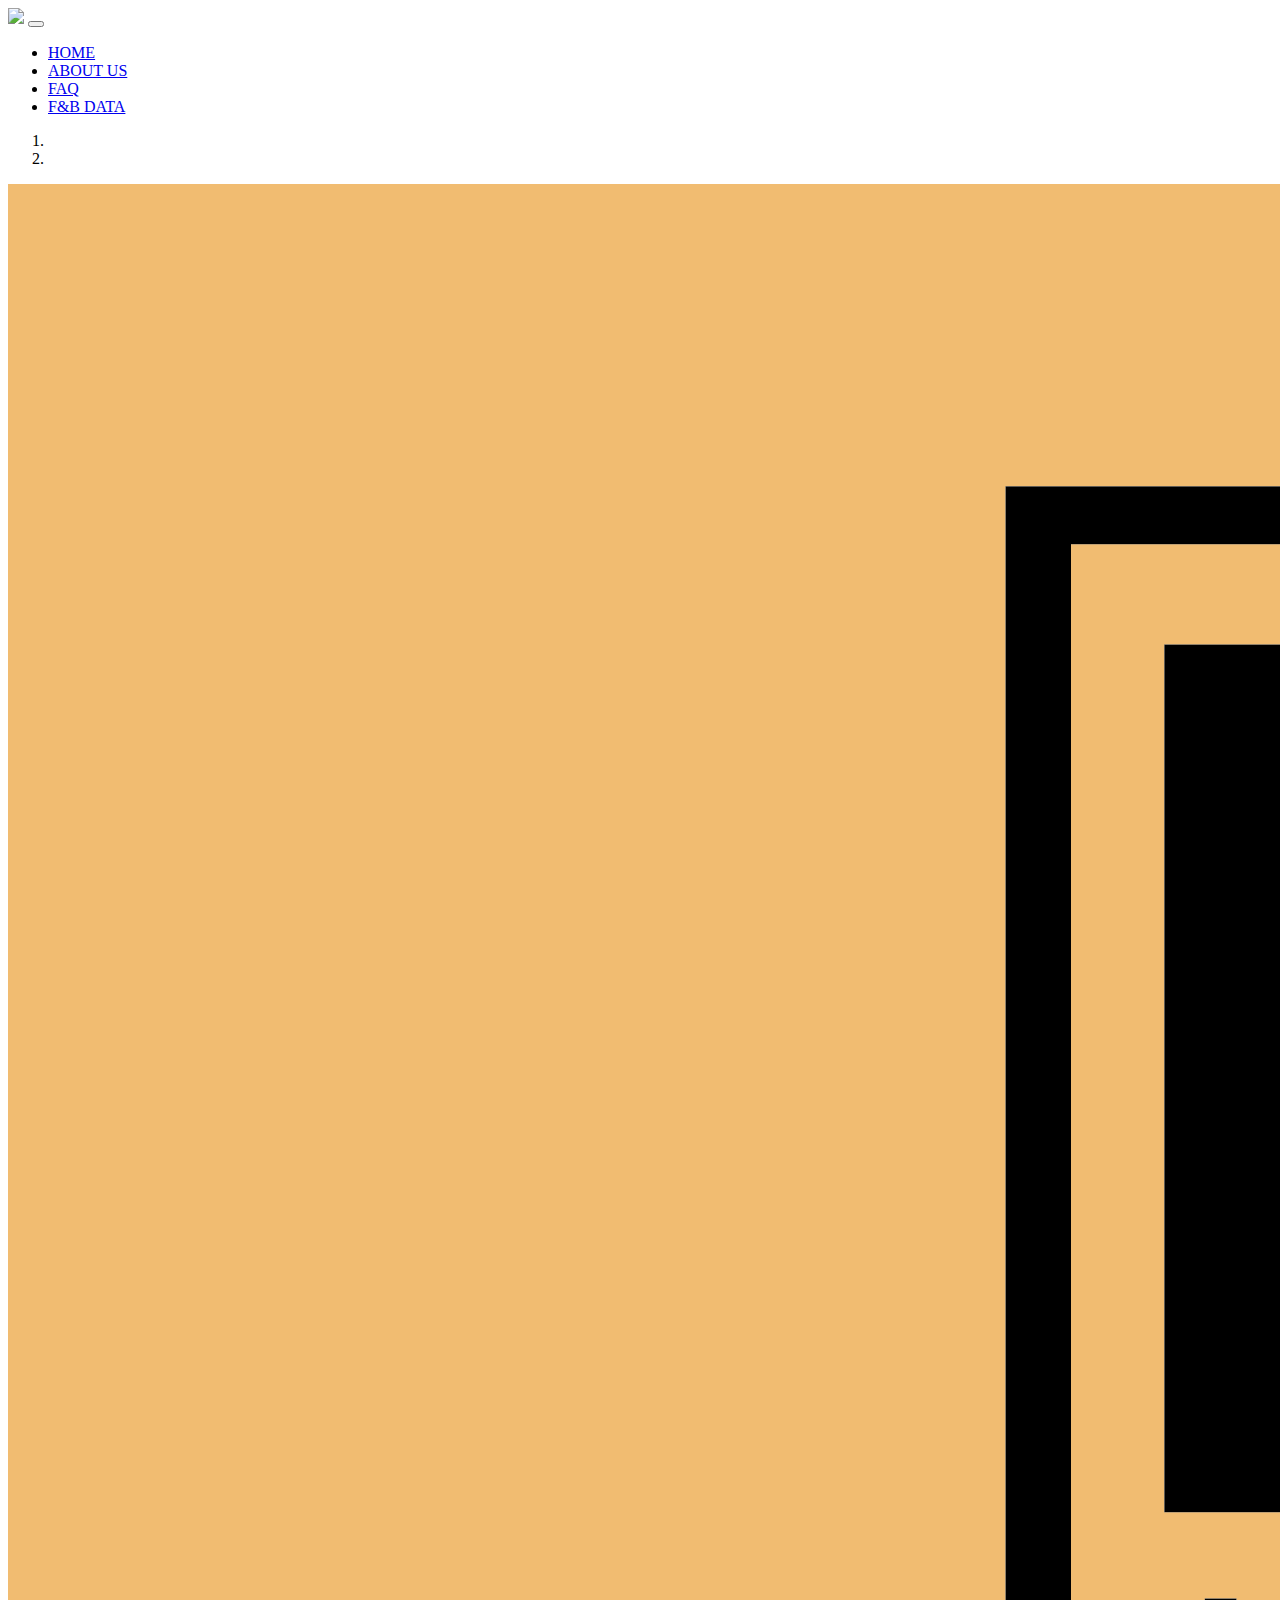
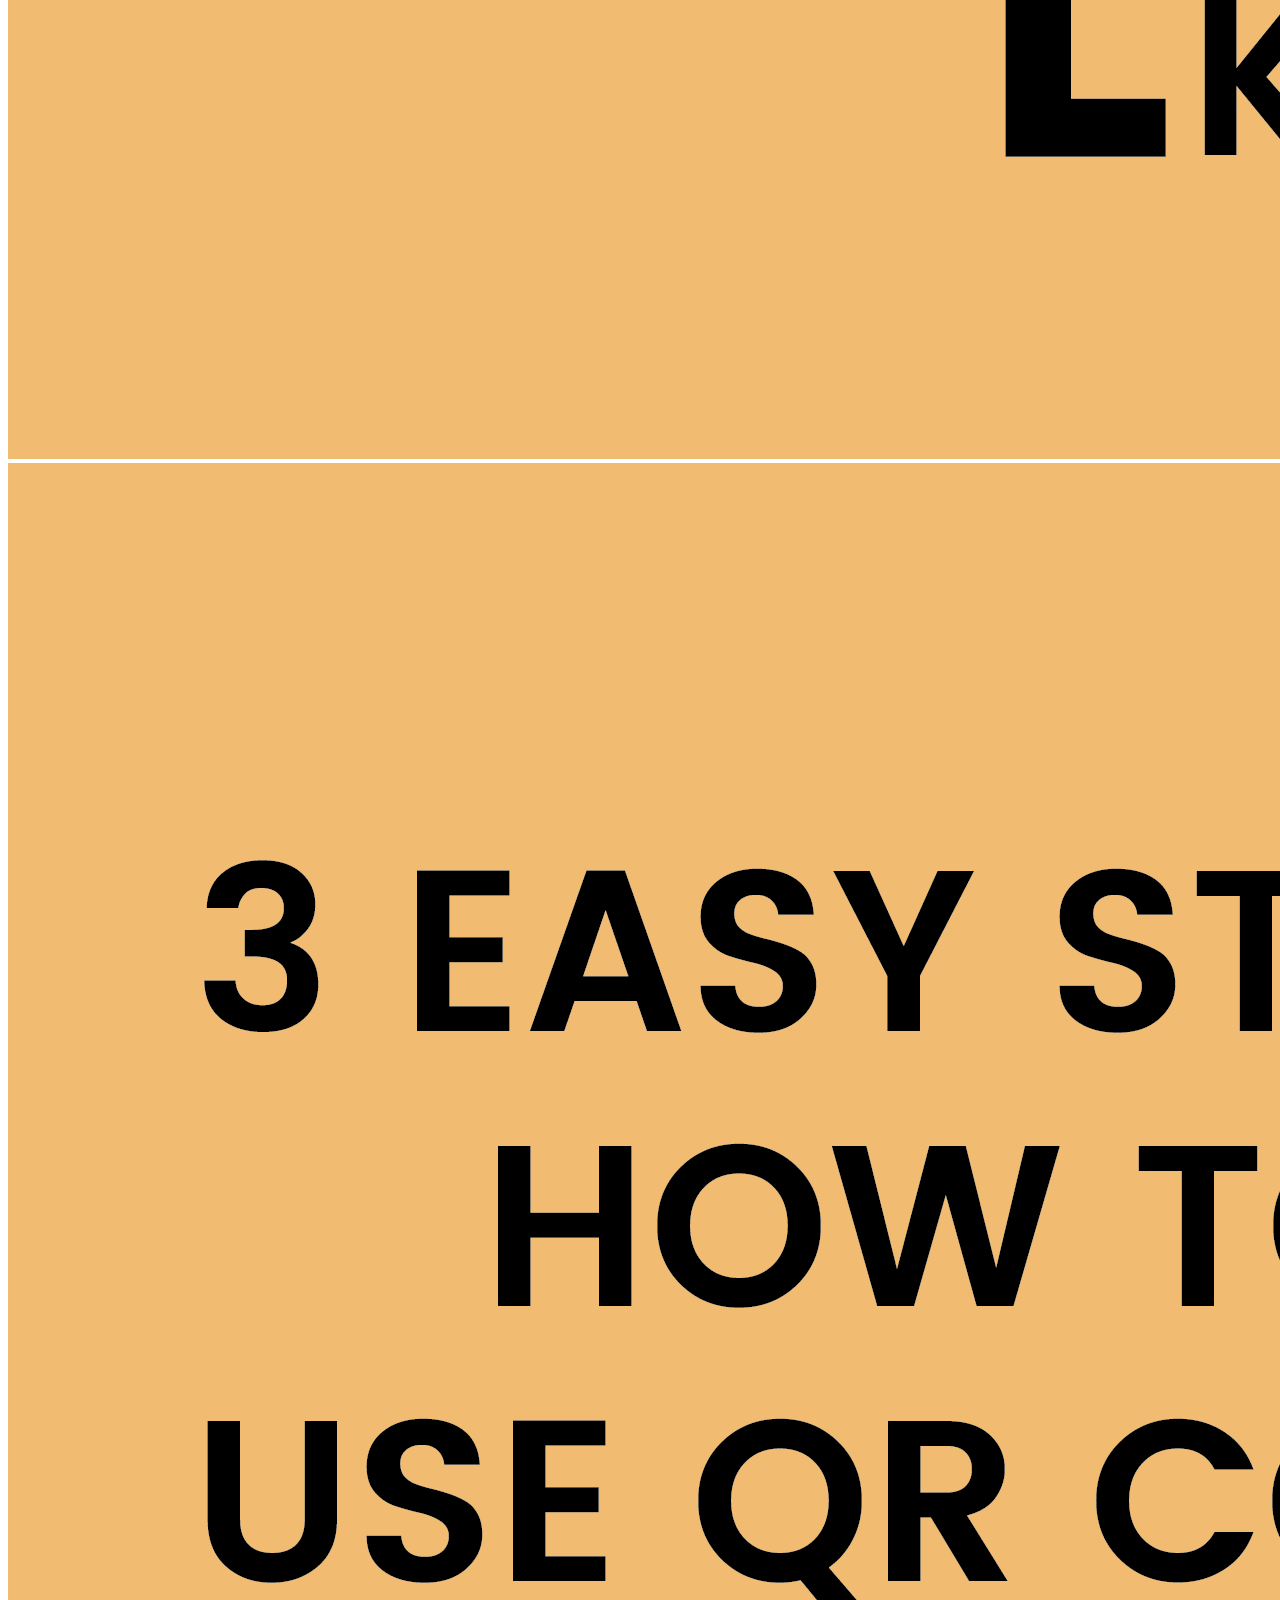
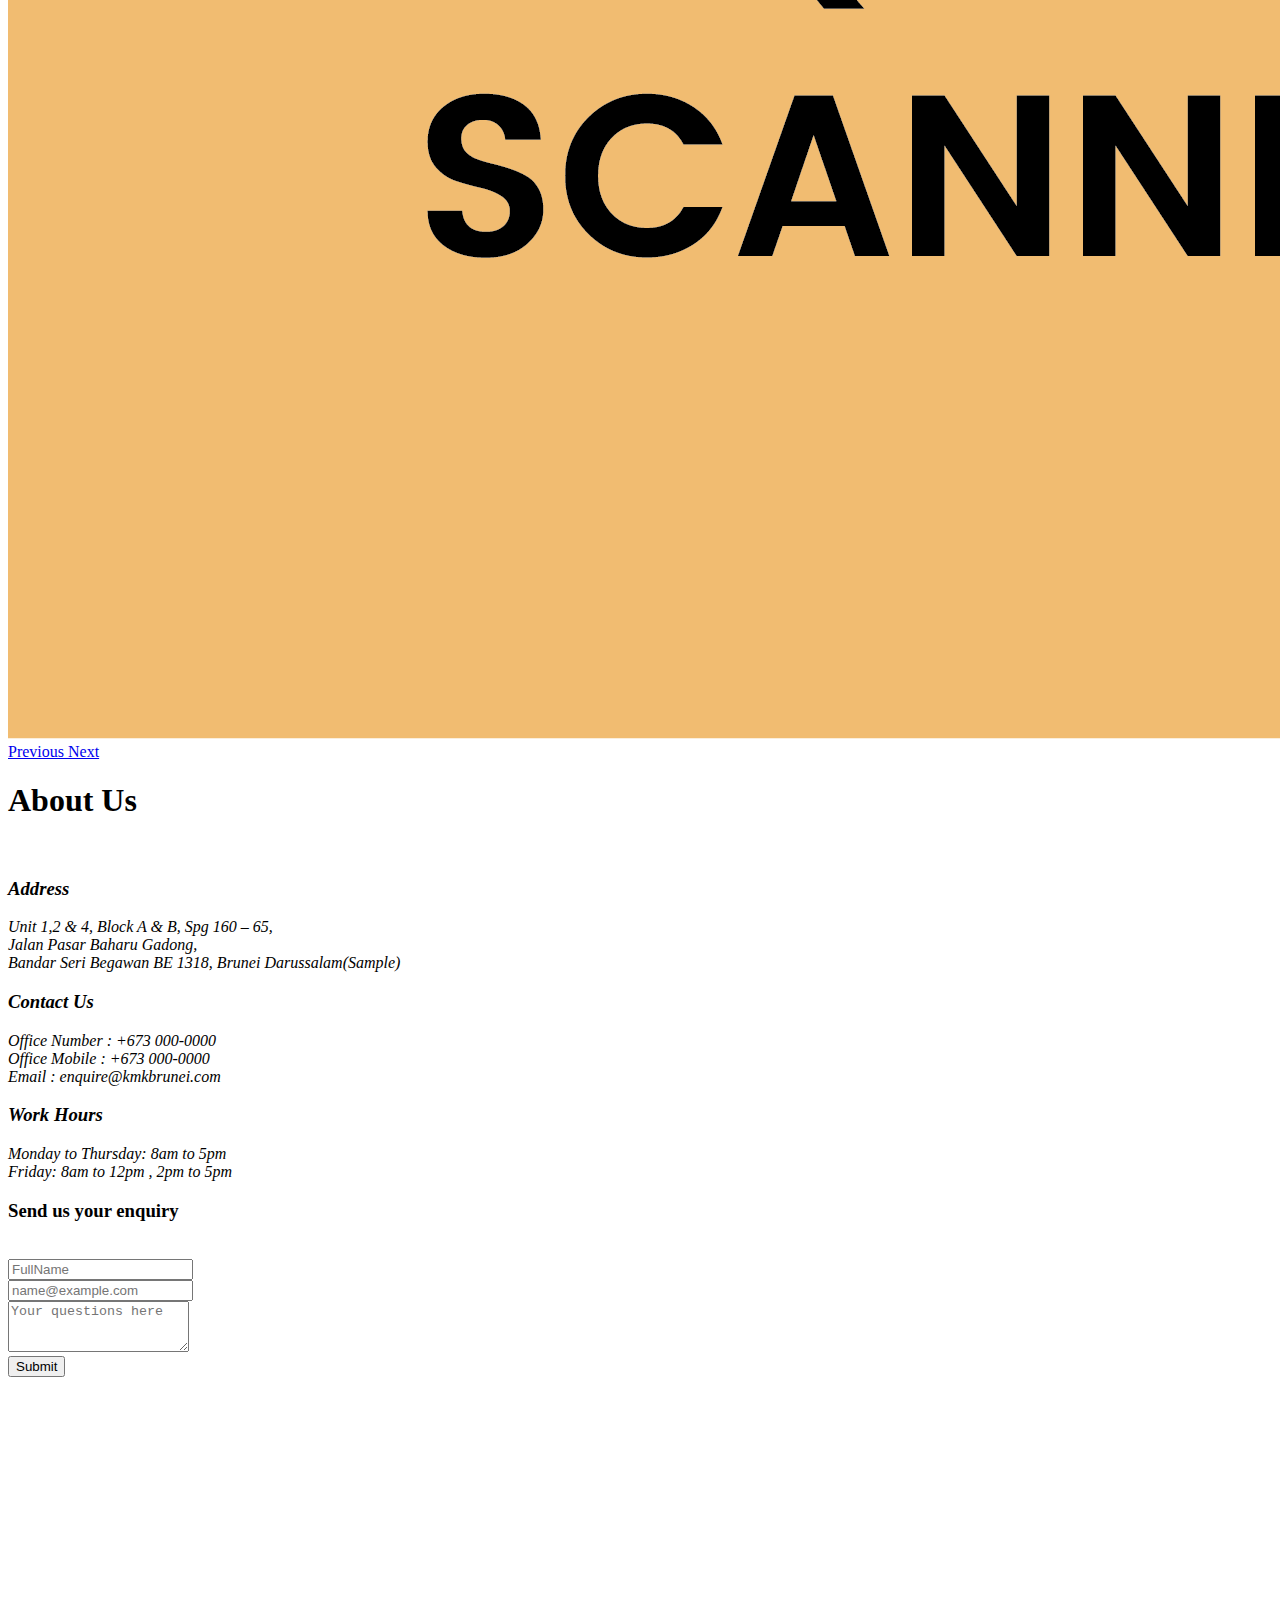
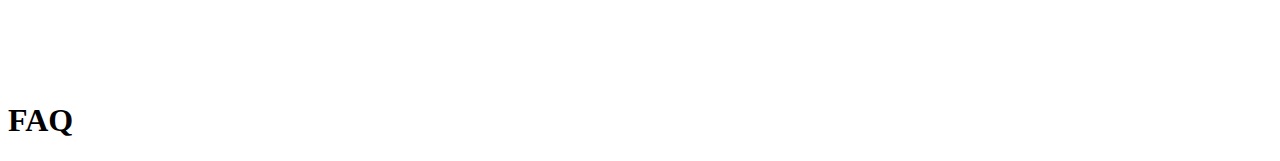
==== index.html @ b57a8170 "Update index.html" ====
<!doctype html>
<html lang="en">
  <head>
    <!-- Required meta tags -->
    <meta charset="utf-8">
    <meta name="viewport" content="width=device-width, initial-scale=1, shrink-to-fit=no">

    <!-- Bootstrap CSS -->
    <link rel="stylesheet" href="https://stackpath.bootstrapcdn.com/bootstrap/4.1.3/css/bootstrap.min.css" integrity="sha384-MCw98/SFnGE8fJT3GXwEOngsV7Zt27NXFoaoApmYm81iuXoPkFOJwJ8ERdknLPMO" crossorigin="anonymous">
    <!--Custom CSS-->
    <link rel="stylesheet" type="text/css" href="style.css">
    <link rel="stylesheet" href="https://use.fontawesome.com/releases/v5.1.0/css/all.css" integrity="sha384-lKuwvrZot6UHsBSfcMvOkWwlCMgc0TaWr+30HWe3a4ltaBwTZhyTEggF5tJv8tbt" crossorigin="anonymous">

    <title>Kenali Makanan Kitani</title>
  </head>
  <body>
    <!--Navigation Section-->
    <nav class="navbar navbar-expand-lg navbar-light mainNav fixed-top">
    <div class="container">
          <a class="navbar-brand font-weight-bold" href="#home"><span><img src="img/kmk_logo.png" id="logo"></span></a>
          <button class="navbar-toggler" type="button" data-toggle="collapse" data-target="#navbarNav" aria-controls="navbarNav" aria-expanded="false" aria-label="Toggle navigation">
            <span class="navbar-toggler-icon"></span>
          </button>
          <div class="collapse navbar-collapse" id="navbarNav">
            <ul class="navbar-nav mx-auto font-weight-bold">
              <li class="nav-item">
                <a class="nav-link js-scroll-trigger ml-2 mr-2" href="#home">HOME</a>
              </li>
              <li class="nav-item js-scroll-trigger ml-2 mr-2">
                <a class="nav-link" href="#about">ABOUT US</a>
              </li>
              <li class="nav-item js-scroll-trigger ml-2 mr-2">
                <a class="nav-link" href="#faq">FAQ</a>
              </li>
              <li class="nav-item js-scroll-trigger ml-2 mr-2">
                <a class="nav-link" href="fnb.html">F&B DATA</a>
              </li>
            </ul>
          </div>
      </div> 
      </nav>

      <!--  HOME SECTION
      ================================================== -->
      <section class="home-section home" id="home">
        <div id="carouselExampleIndicators" class="carousel slide pt-2" data-ride="carousel">
          <ol class="carousel-indicators">
            <li data-target="#carouselExampleIndicators" data-slide-to="0" class="active"></li>
            <li data-target="#carouselExampleIndicators" data-slide-to="1"></li>
          </ol>
          <div class="carousel-inner">
            <div class="carousel-item active">
              <img class="d-block w-100" src="img/Slide01.png" alt="First slide">
            </div>
            <div class="carousel-item">
              <img class="d-block w-100" src="img/Slide02.png" alt="Second slide">
            </div>
          </div>
          <a class="carousel-control-prev" href="#carouselExampleIndicators" role="button" data-slide="prev">
            <span class="carousel-control-prev-icon" aria-hidden="true"></span>
            <span class="sr-only">Previous</span>
          </a>
          <a class="carousel-control-next" href="#carouselExampleIndicators" role="button" data-slide="next">
            <span class="carousel-control-next-icon" aria-hidden="true"></span>
            <span class="sr-only">Next</span>
          </a>
        </div>
      </section>
      
      <!--  ABOUT US
      ================================================== -->
      <section class="about-section about" id="about">
        <div class="container">
          <h1 class="font-weight-bold">About Us</h1>
          <br>
          <div class="row row1">
            <div class="col-md-4">
              <!--Address-->
              <address>
                  <h3 class="font-weight-bold">Address</h3>
                  Unit 1,2 & 4, Block A & B, Spg 160 – 65,<br>
                  Jalan Pasar Baharu Gadong,<br>
                  Bandar Seri Begawan BE 1318, Brunei Darussalam(Sample)
              </address>
            </div>
            <div class="col-md-4">
              <!--Contact Us-->
              <address>
                  <h3 class="font-weight-bold">Contact Us</h3>
                  Office Number : +673 000-0000
                  <br>
                  Office Mobile : +673 000-0000
                  <br>
                  Email         : enquire@kmkbrunei.com<br>
                  <a href="https://www.facebook.com/"><i class="fab fa-facebook-square mr-4 fa-2x" id="fbIcon"></i></a>
                  <a href="https://www.instagram.com/"><i class="fab fa-instagram ml-4 mr-4  fa-2x" id="igIcon"></i></a>
              </address>
            </div>
            <div class="col-md-4">
            <!--Working Hours-->
            <address>
            <h3 class="font-weight-bold">Work Hours</h3>
                  Monday to Thursday: 8am to 5pm<br>
                  Friday: 8am to 12pm , 2pm to 5pm<br>
            </address>
            </div>
          </div><!--/row1-->

          <div class="row row2">
            <!--Enquiry-->
            <div class="col-md-6 pb-4">

              <form class="container pt-2 pb-2 inquiry" method="post">
                <h3 class="font-weight-bold">Send us your enquiry</h3>
                <br>
                <!--FullName-->
                <div class ="form-group">
                  <div class="input-group mb-2">
                    <div class="input-group-prepend"><!--icon-->
                      <div class="input-group-text"><i class="fa fa-user-circle"></i></div>
                    </div>
                      <input class ="form-control" id="" placeholder="FullName" name="" pattern="[a-zA-Z'-'\s]*" required>
                  </div>
                </div>
                <!--Email-->
                <div class ="form-group">
                  <div class="input-group mb-2">
                    <div class="input-group-prepend"><!--icon-->
                        <div class="input-group-text"><i class="fa fa-envelope"></i></div>
                    </div>
                      <input name="email" type="email" pattern="[A-Za-z0-9._%+-]+@[A-Za-z0-9.-]+\.[A-Za-z]{1,63}$" class="form-control" placeholder="name@example.com" id="email" required="required email address">
                  </div>
                </div>
                <!--TextArea-->
                <div class ="form-group">
                  <textarea class="form-control" placeholder="Your questions here" id="exampleFormControlTextarea1" rows="3"></textarea>
                </div>
                <!--Submit Button-->
                <div class="container text-center">
                  <button  id="submit" class="btn btn-outline-dark font-weight-bold">Submit</button>
                </div>
              </form>
            </div>
            <!--Google Map-->
            <div class="col-md-6">
              <div class="container text-center">
                <iframe src="https://www.google.com/maps/embed?pb=!1m18!1m12!1m3!1d3975.2034476476597!2d114.91482641458228!3d4.90558999643828!2m3!1f0!2f0!3f0!3m2!1i1024!2i768!4f13.1!3m3!1m2!1s0x3222f5453a8d8edd%3A0x696ec3d39ad31df8!2sThe%20Mall%2C%20Bandar%20Seri%20Begawan!5e0!3m2!1sen!2sbn!4v1639554004371!5m2!1sen!2sbn" width="400" height="300" style="border:0;" allowfullscreen="" loading="lazy"></iframe>
              </div>
            </div>
          </div><!--/row2-->
        </div><!--Container-->
      </section>
      <!--  FAQ
      ================================================== -->
      <section class="faq-section faq" id="faq">
        <div class="container">
          <h1 class="font-weight-bold">FAQ</h1>
        </div>
      </section>

    <!-- Optional JavaScript -->
    <!-- jQuery first, then Popper.js, then Bootstrap JS -->
    <script src="https://code.jquery.com/jquery-3.3.1.slim.min.js" integrity="sha384-q8i/X+965DzO0rT7abK41JStQIAqVgRVzpbzo5smXKp4YfRvH+8abtTE1Pi6jizo" crossorigin="anonymous"></script>
    <script src="https://cdnjs.cloudflare.com/ajax/libs/popper.js/1.14.3/umd/popper.min.js" integrity="sha384-ZMP7rVo3mIykV+2+9J3UJ46jBk0WLaUAdn689aCwoqbBJiSnjAK/l8WvCWPIPm49" crossorigin="anonymous"></script>
    <script src="https://stackpath.bootstrapcdn.com/bootstrap/4.1.3/js/bootstrap.min.js" integrity="sha384-ChfqqxuZUCnJSK3+MXmPNIyE6ZbWh2IMqE241rYiqJxyMiZ6OW/JmZQ5stwEULTy" crossorigin="anonymous"></script>
  </body>
</html>
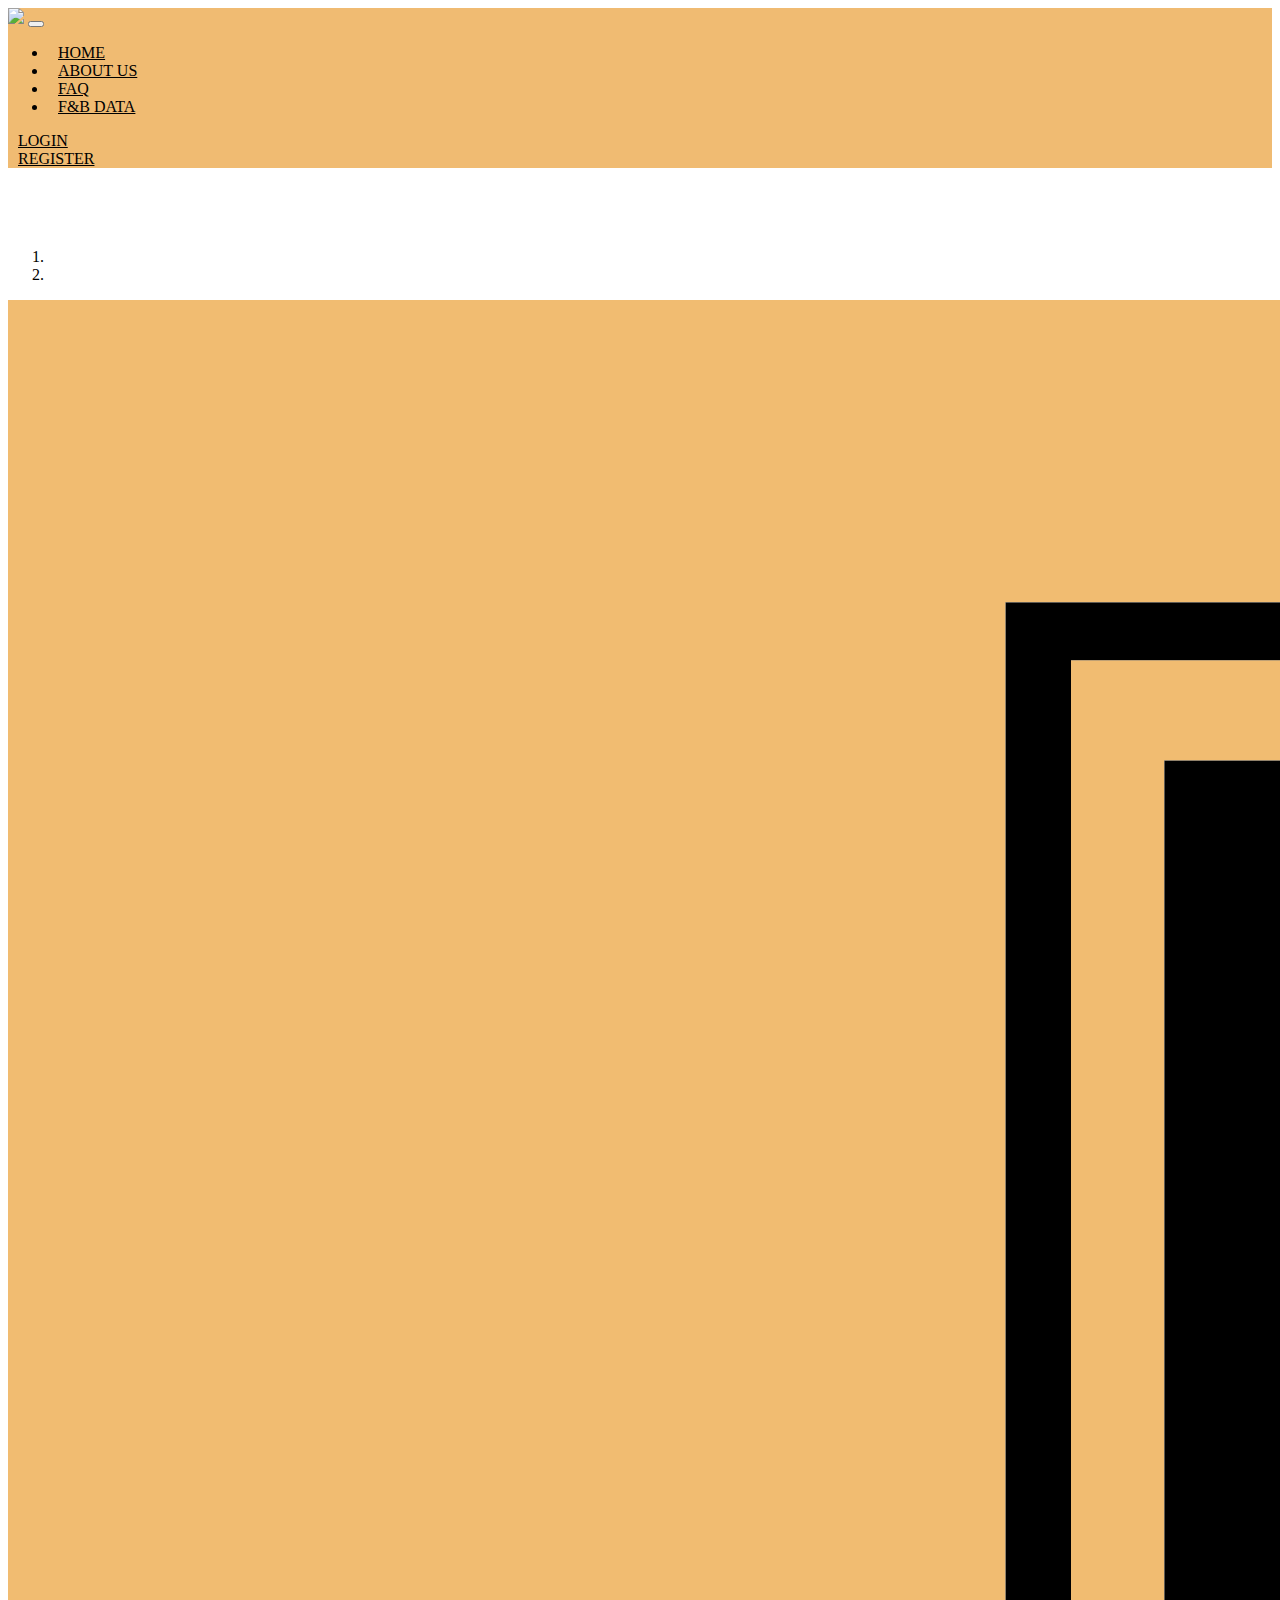
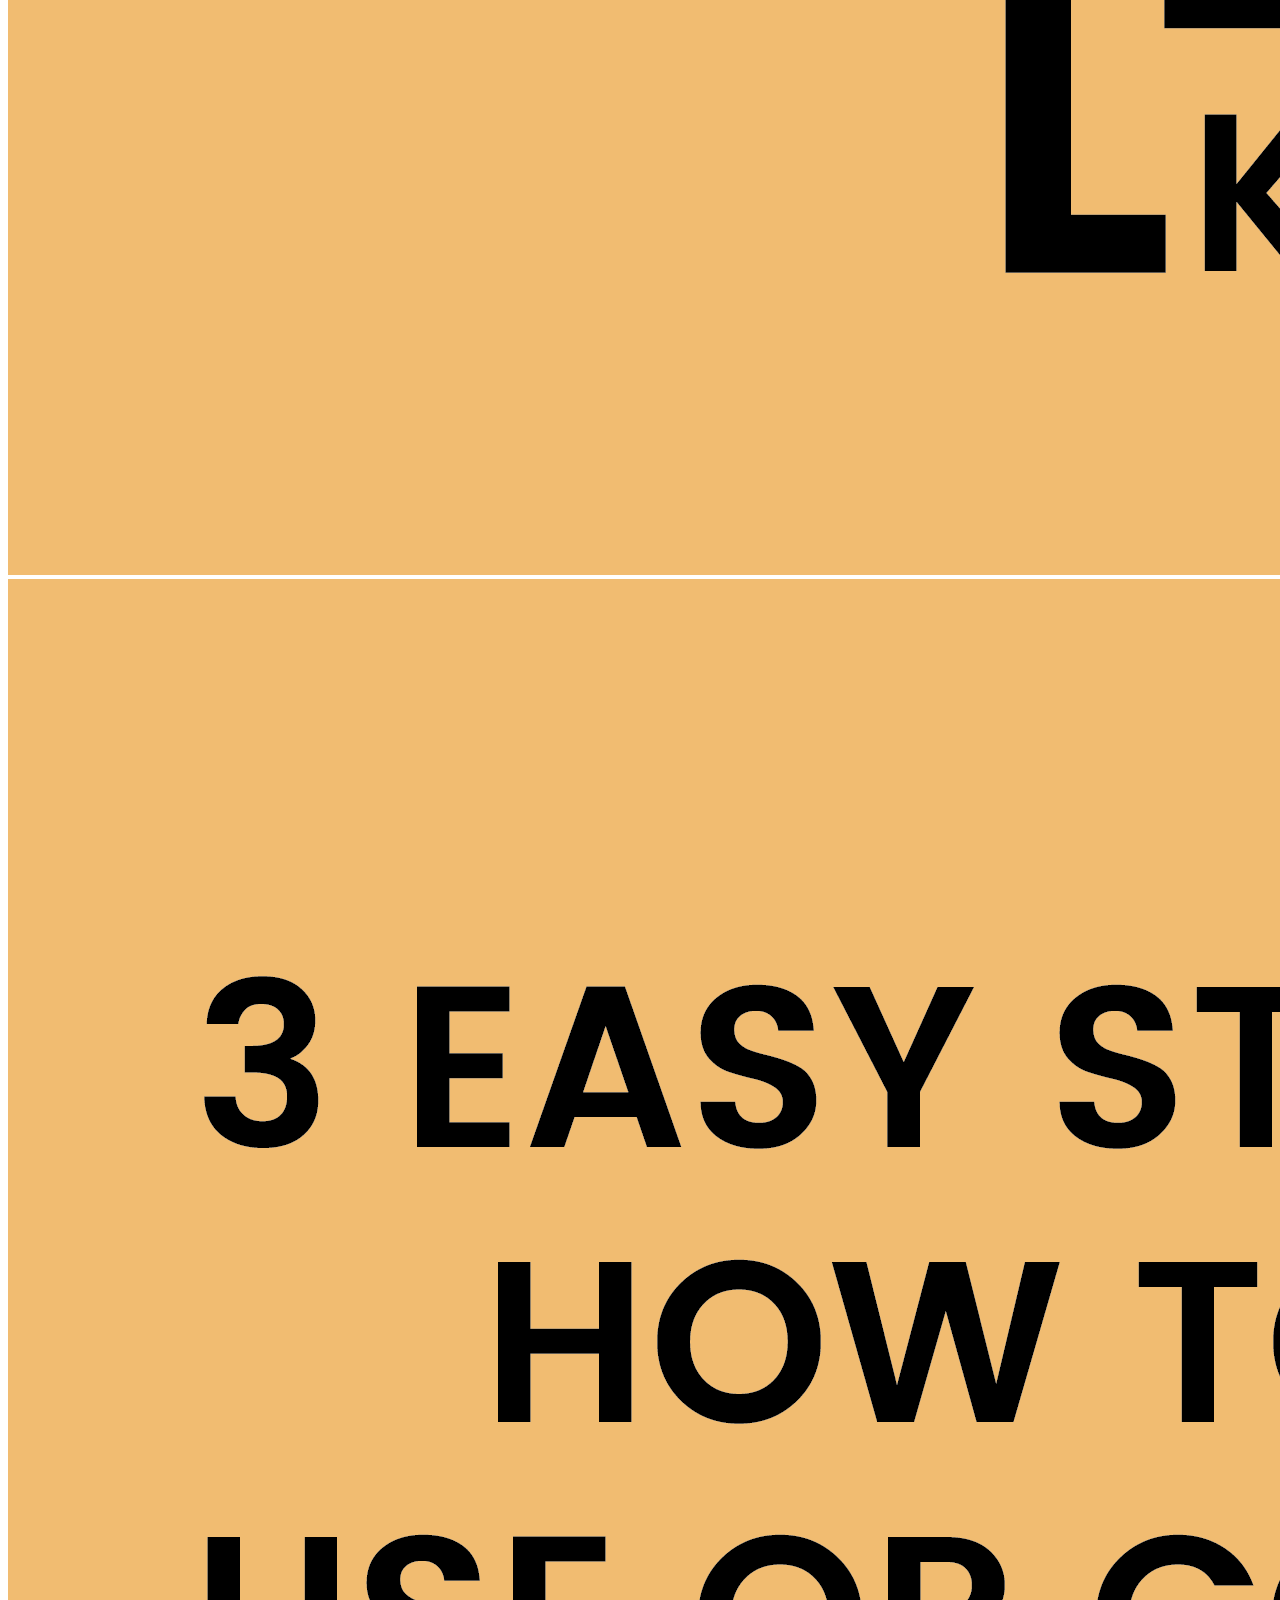
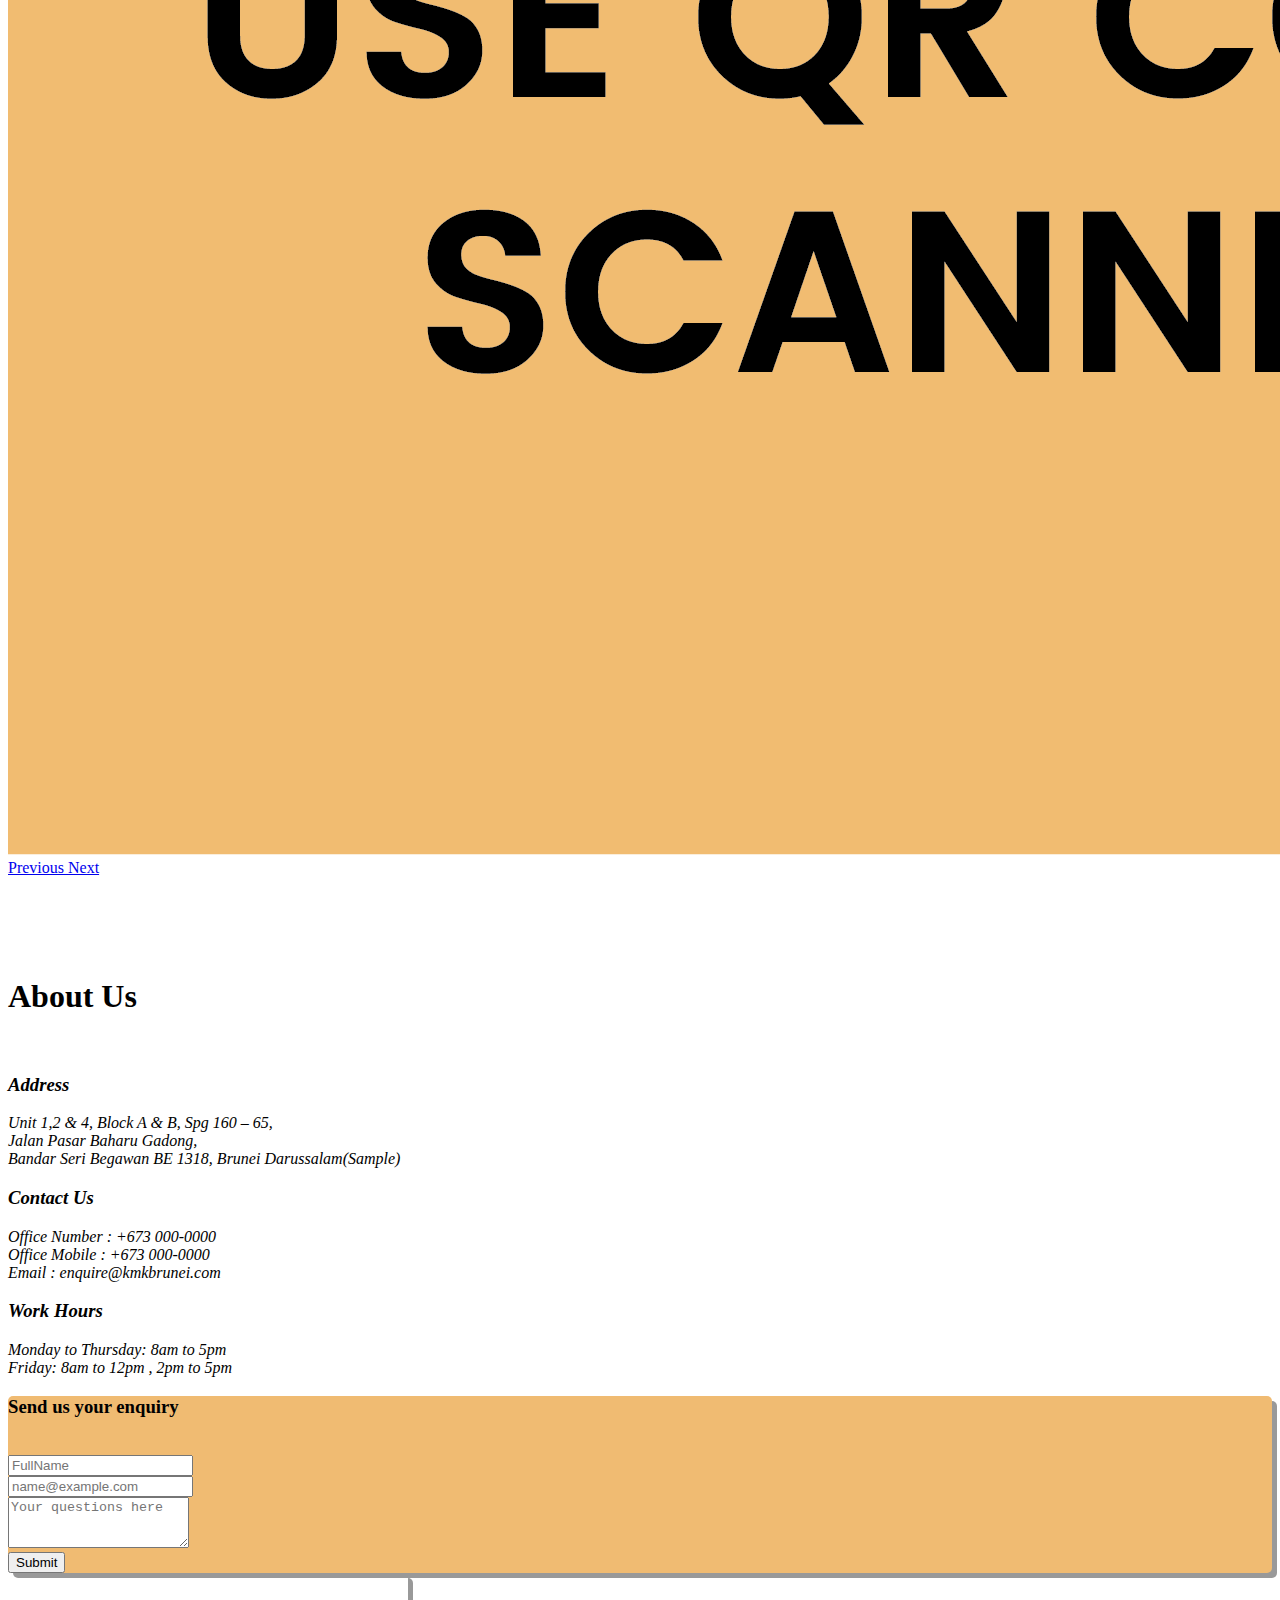
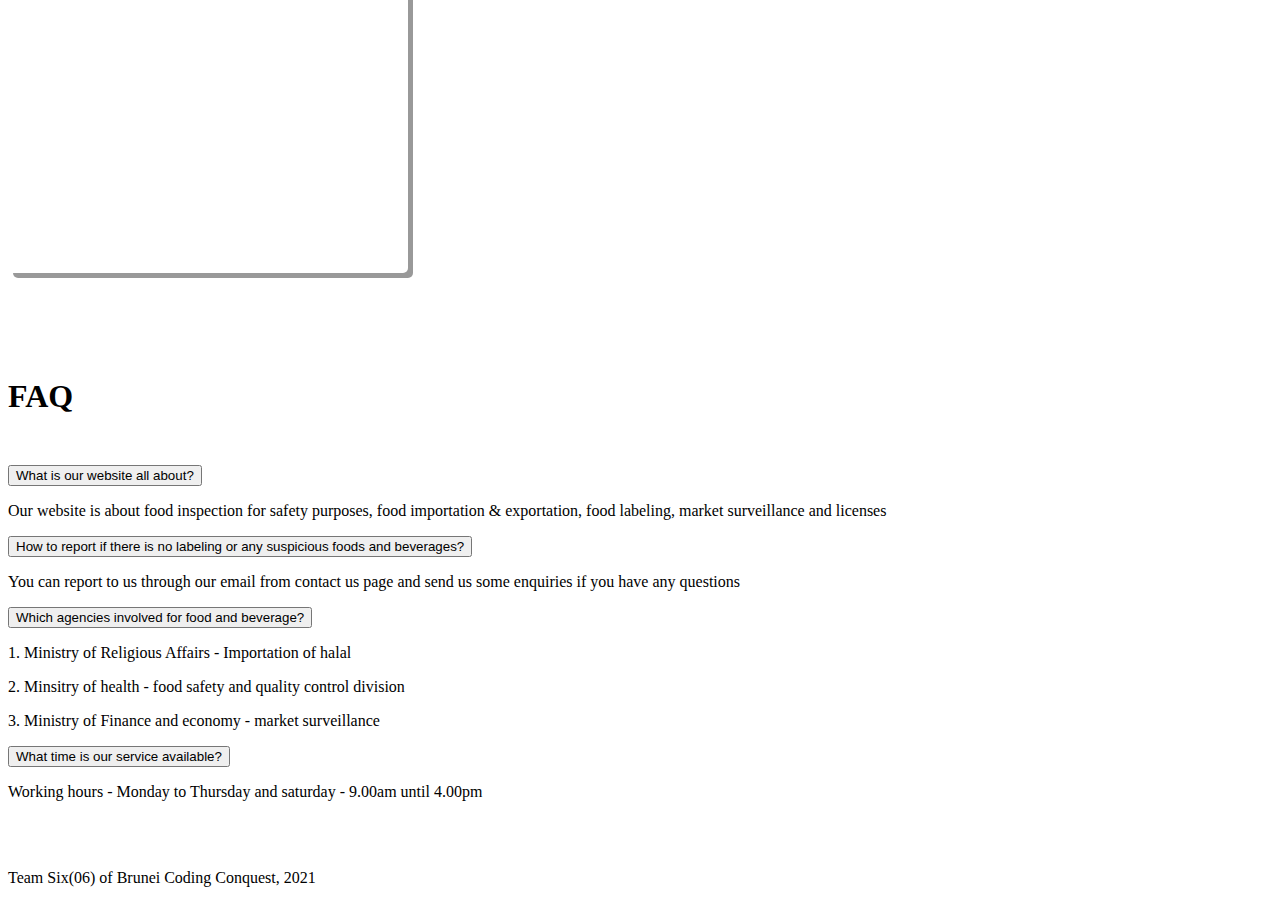
==== commit b06439c0: "Update index.html" ====
--- a/index.html
+++ b/index.html
@@ -36,6 +36,20 @@
                 <a class="nav-link" href="fnb.html">F&B DATA</a>
               </li>
             </ul>
+            <div class="nav-item js-scroll-trigger ml-auto " id="navbarNav">
+              <div class="navbar-nav mx-auto font-weight-bold">
+                <div class="nav-item js-scroll-trigger ml-2 mr-2">
+                  <a class="nav-link" href="login.html">LOGIN</a>
+                </div>
+              </div>
+            </div>
+            <div class="nav-item js-scroll-trigger" id="navbarNav">
+              <div class="navbar-nav mx-auto font-weight-bold">
+                <div class="nav-item js-scroll-trigger ml-2">
+                  <a class="nav-link" href="#">REGISTER</a>
+                </div>
+              </div>
+            </div>
           </div>
       </div> 
       </nav>
@@ -152,16 +166,47 @@
       </section>
       <!--  FAQ
       ================================================== -->
+      <!--  FAQ
+      ================================================== -->
       <section class="faq-section faq" id="faq">
         <div class="container">
           <h1 class="font-weight-bold">FAQ</h1>
+          <br>
+          <button class="accordion" style="margin-top: 10px;">What is our website all about?</button>
+          <div class="panel">
+            <p class="pt-3">Our website is about food inspection for safety purposes, food importation & exportation, food labeling, market surveillance and licenses</p>     
+          </div>
+          <button class="accordion">How to report if there is no labeling or any suspicious foods and beverages?</button>
+          <div class="panel">
+            <p class="pt-3">You can report to us through our email from contact us page and send us some enquiries if you have any questions</p>     
+          </div>
+          <button class="accordion">Which agencies involved for food and beverage?</button>
+          <div class="panel">
+            <p class="pt-3">1. Ministry of Religious Affairs - Importation of halal</p>
+            <p>2. Minsitry of health - food safety and quality control division</p>
+            <p>3. Ministry of Finance and economy - market surveillance</p>    
+          </div>
+          <button class="accordion">What time is our service available?</button>
+          <div class="panel">
+            <p class="pt-3">Working hours - Monday to Thursday and saturday - 9.00am until 4.00pm</p>     
+          </div>
+          <br><br>
         </div>
       </section>
+      <!--Footer-->
+        <section class="footer-section support" id="support">
+          <footer class="container" id="Footer">
+                <div class="d-flex justify-content-center">
+                  <p><i class="far fa-copyright"></i>Team Six(06) of Brunei Coding Conquest, 2021</p>
+                </div>
+          </footer>
+        </section>
 
     <!-- Optional JavaScript -->
     <!-- jQuery first, then Popper.js, then Bootstrap JS -->
     <script src="https://code.jquery.com/jquery-3.3.1.slim.min.js" integrity="sha384-q8i/X+965DzO0rT7abK41JStQIAqVgRVzpbzo5smXKp4YfRvH+8abtTE1Pi6jizo" crossorigin="anonymous"></script>
     <script src="https://cdnjs.cloudflare.com/ajax/libs/popper.js/1.14.3/umd/popper.min.js" integrity="sha384-ZMP7rVo3mIykV+2+9J3UJ46jBk0WLaUAdn689aCwoqbBJiSnjAK/l8WvCWPIPm49" crossorigin="anonymous"></script>
     <script src="https://stackpath.bootstrapcdn.com/bootstrap/4.1.3/js/bootstrap.min.js" integrity="sha384-ChfqqxuZUCnJSK3+MXmPNIyE6ZbWh2IMqE241rYiqJxyMiZ6OW/JmZQ5stwEULTy" crossorigin="anonymous"></script>
+    <script src="kmk.js" type="text/javascript"></script>
   </body>
 </html>
--- a/style.css
+++ b/style.css
@@ -0,0 +1,202 @@
+/*custom-font*/
+
+@font-face {
+      font-family: poppin_regular;
+      src: url(font/Poppins-Regular.ttf);
+}
+
+@font-face {
+      font-family: poppin_semibold;
+      src: url(font/Poppins-SemiBold.ttf);
+}
+
+@font-face {
+      font-family: poppin_bold;
+      src: url(font/Poppins-Bold.ttf);
+}
+
+body {
+  font-family: poppin_regular;
+}
+
+html {
+  scroll-behavior: smooth;
+}
+
+/*NAVIGATION*/
+
+.navbar{
+	background-color: #f0bb72;
+}
+
+/* change the link color and add padding for height */
+.mainNav .navbar-nav .nav-link {
+    color: black;
+    padding: 6px 10px;
+}
+
+/* change the color of active or hovered links */
+.mainNav .nav-item.active .nav-link,
+.mainNav .nav-item:hover .nav-link {
+    color: #ffffff;
+    background-color: #58595b; /* add background-color to active links */
+    border-radius: 5px;
+}
+
+/*HOME SECTION*/
+.home-section {
+  height: 100%;
+  padding-top: 4rem;
+}
+
+/*F&B DATA SECTION*/
+
+.fnb-section {
+  height: 100%;
+  padding-top: 5rem;
+}
+
+.foodProfile{
+    background-color: #f0bb72;
+    box-shadow: 5px 5px rgba(0,0,0, 0.4);
+    border-radius: 5px;
+}
+
+#logo{
+	height: 50px;
+	width: auto;
+}
+
+#field_label{
+	font-family: poppin_semibold;
+}
+
+#nutrition{
+	height: 50%;
+	width: auto;
+}
+
+/*Transportation Status*/
+#progressbar {
+    margin-bottom: 30px;
+    overflow: hidden;
+    color: #;
+    padding-left: 0px;
+    margin-top: 30px
+}
+
+#progressbar li {
+    list-style-type: none;
+    font-size: 13px;
+    width: 33.33%;
+    float: left;
+    position: relative;
+    font-weight: 400;
+    color: # !important
+}
+
+#progressbar #step1:before {
+    content: "1";
+    color: #fff;
+    width: 29px;
+    margin-left: 15px !important;
+    padding-left: 13px !important
+}
+
+#progressbar #step2:before {
+    content: "2";
+    color: #fff;
+    width: 29px
+}
+
+#progressbar #step3:before {
+    content: "3";
+    color: #fff;
+    width: 29px;
+    margin-right: 15px !important;
+    padding-right: 11px !important
+}
+
+#progressbar li:before {
+    line-height: 29px;
+    display: block;
+    font-size: 12px;
+    background: #f0bb72;
+    border-radius: 50%;
+    margin: auto
+}
+
+#progressbar li:after {
+    content: '';
+    width: 121%;
+    height: 2px;
+    background: #f0bb72;
+    position: absolute;
+    left: 0%;
+    right: 0%;
+    top: 15px;
+    z-index: -1
+}
+
+#progressbar li:nth-child(2):after {
+    left: 50%
+}
+
+#progressbar li:nth-child(1):after {
+    left: 25%;
+    width: 121%
+}
+
+#progressbar li:nth-child(3):after {
+    left: 25% !important;
+    width: 50% !important
+}
+
+#progressbar li.active:before,
+#progressbar li.active:after {
+    background: #58595b
+}
+
+/*ABOUT US SECTION*/
+
+.about-section {
+  height: 100%;
+  padding-top: 5rem;
+}
+
+#fbIcon, #igIcon{
+      color: #f0bb72;
+}
+
+iframe{
+      box-shadow: 5px 5px rgba(0,0,0, 0.4);
+      border-radius: 5px;
+}
+
+.inquiry{
+      background-color: #f0bb72;
+      box-shadow: 5px 5px rgba(0,0,0, 0.4);
+      border-radius: 5px;
+}
+
+/*Login*/
+
+.login-section {
+    height: 100%;
+    padding-top: 5rem;
+}
+
+.loginBox{
+    width: 50rem;
+    margin-top: 3rem;
+    background-color: #f0bb72;
+    padding: 2rem;
+    box-shadow: 5px 5px rgba(0,0,0, 0.4);
+    border-radius: 5px;
+}
+
+/*FAQ*/
+.faq-section {
+  height: 100%;
+  padding-top: 5rem;
+}
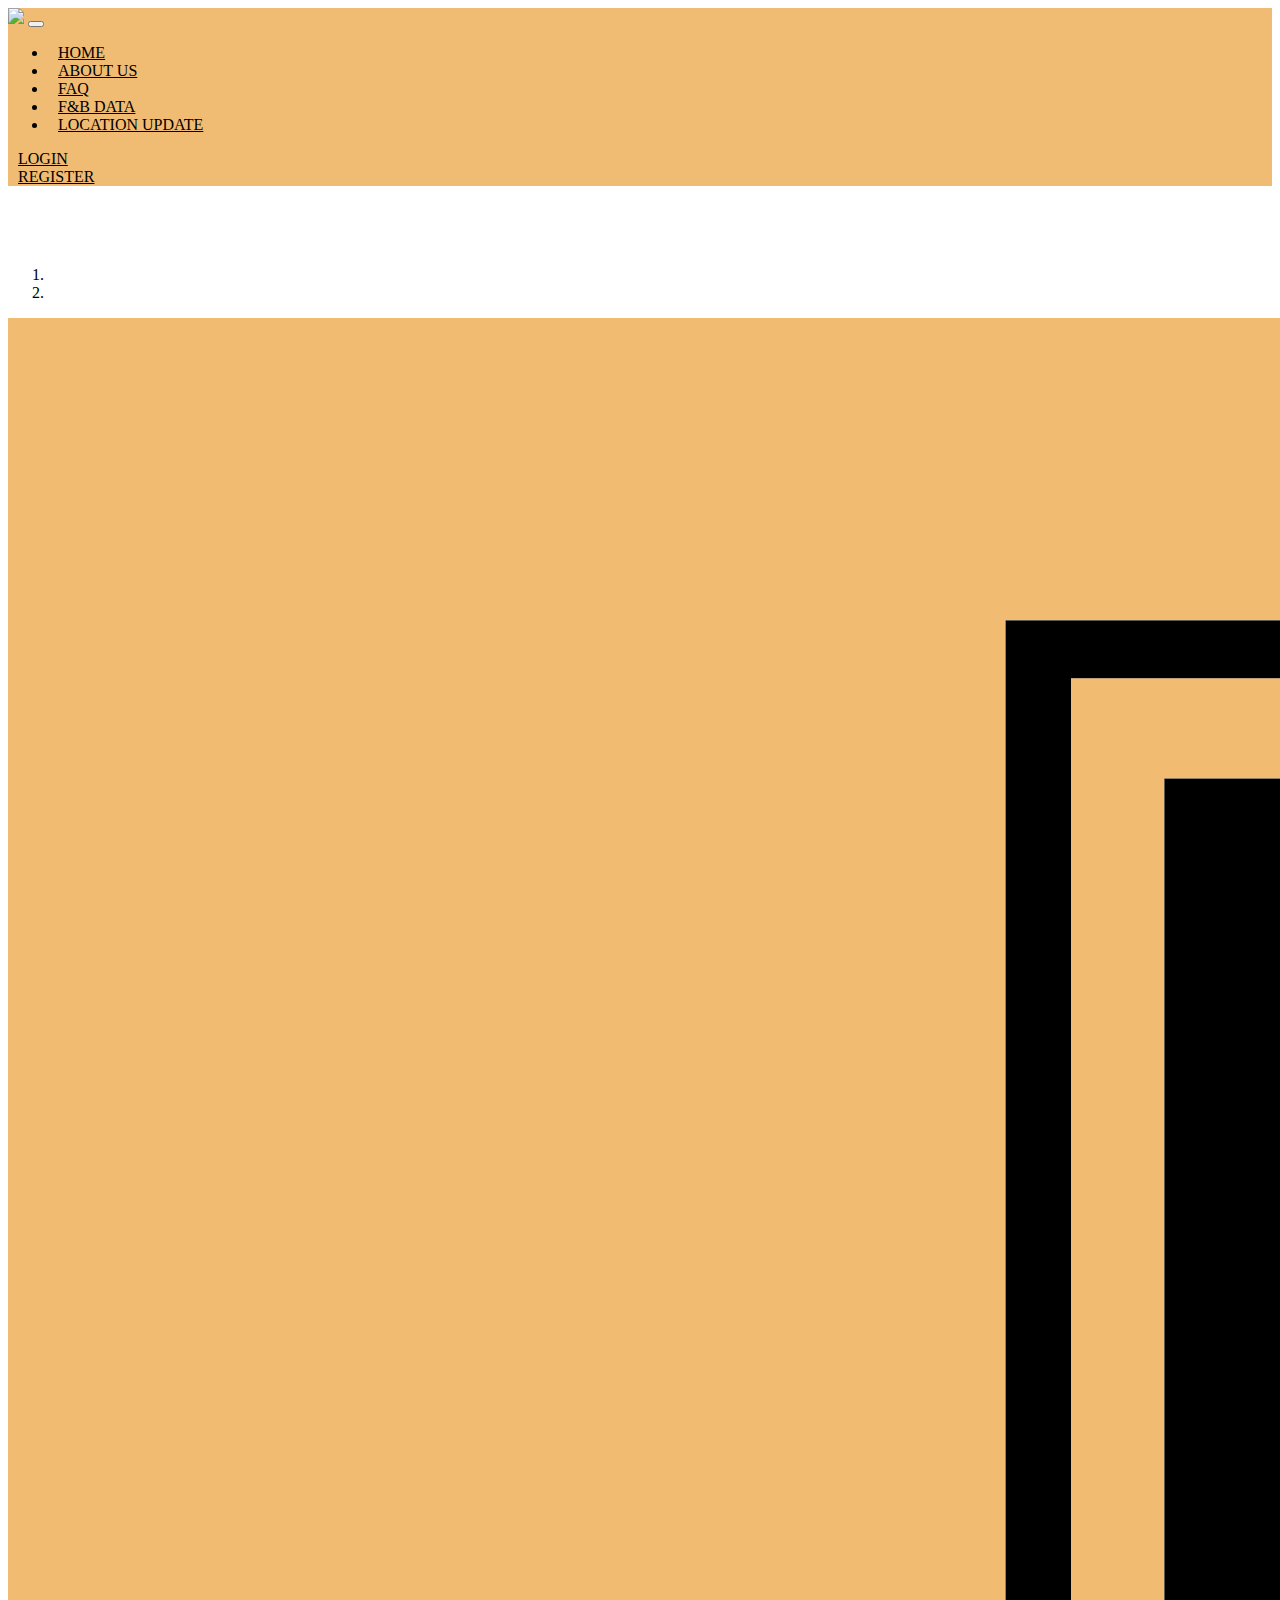
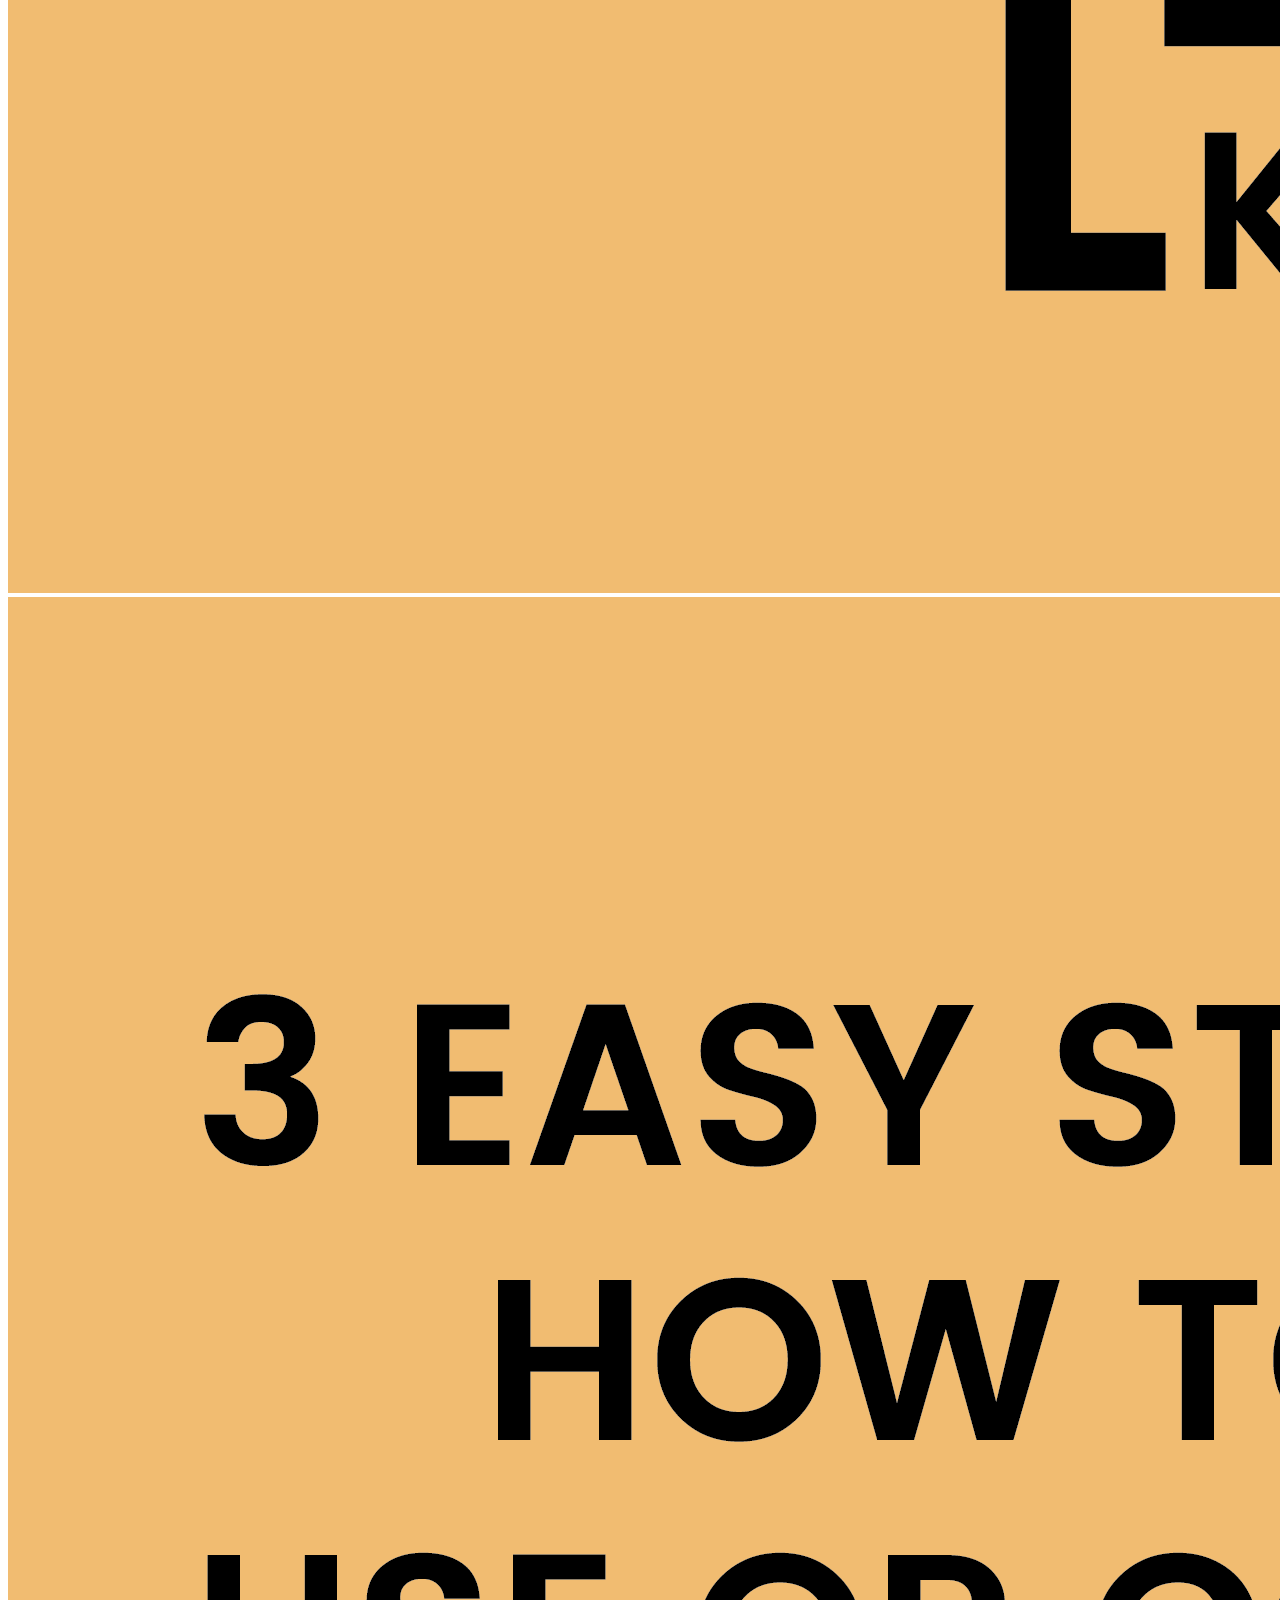
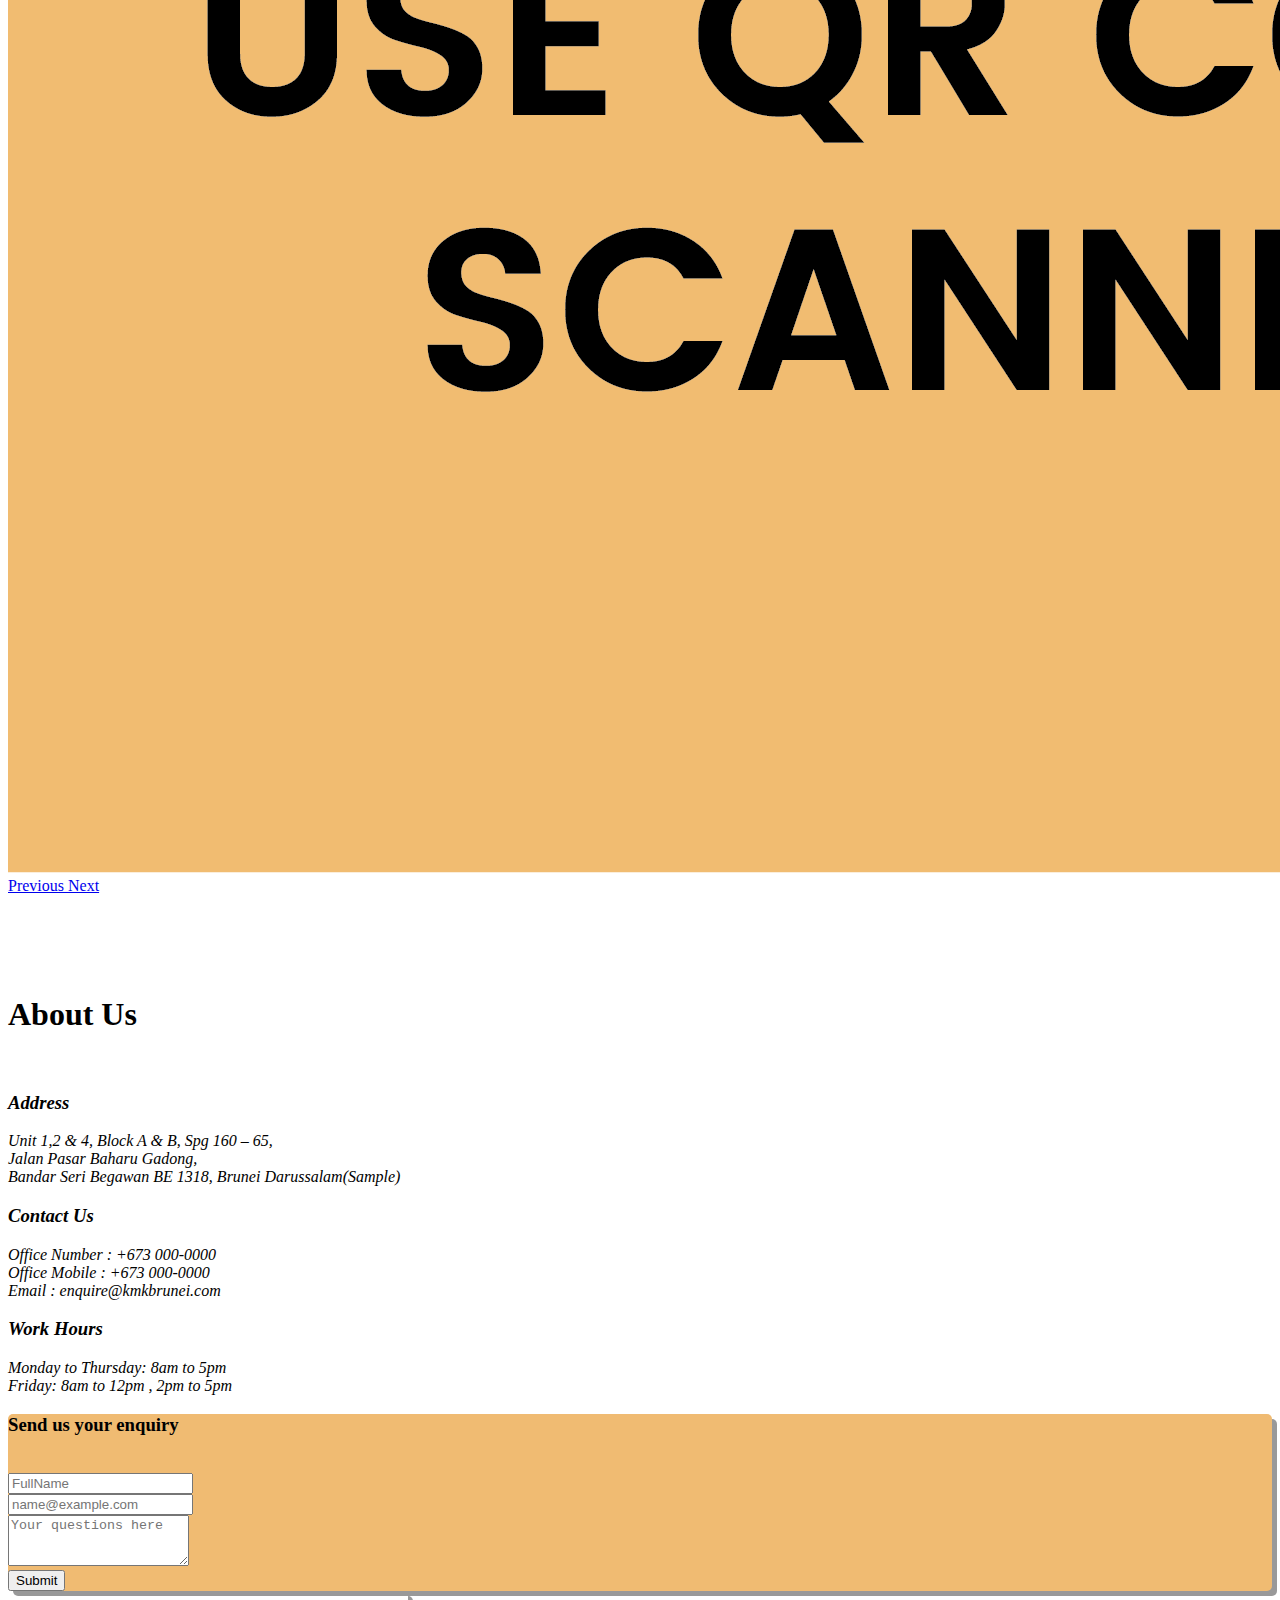
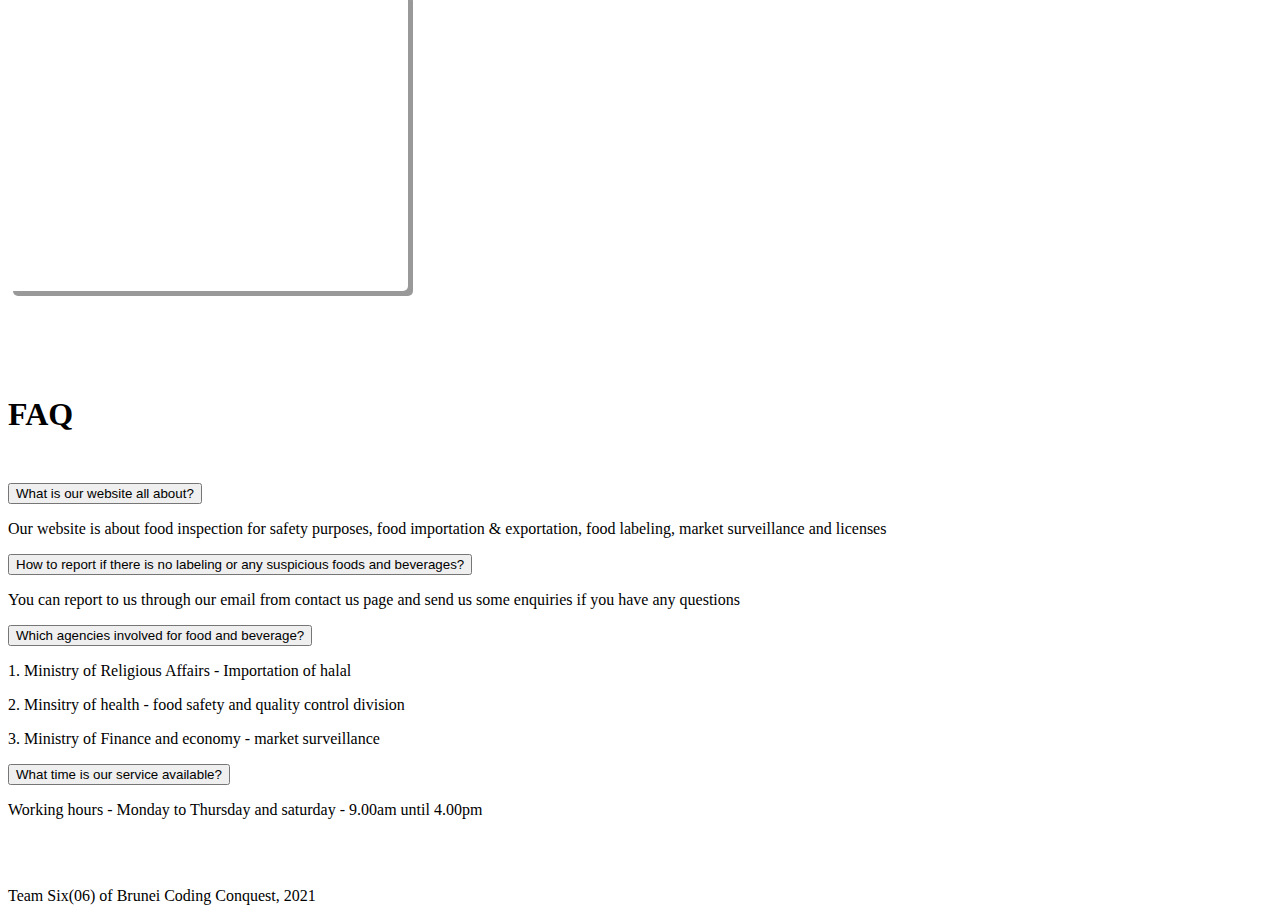
==== commit a7ad5e54: "Update index.html" ====
--- a/index.html
+++ b/index.html
@@ -35,6 +35,9 @@
               <li class="nav-item js-scroll-trigger ml-2 mr-2">
                 <a class="nav-link" href="fnb.html">F&B DATA</a>
               </li>
+              <li class="nav-item js-scroll-trigger ml-2 mr-2">
+                <a class="nav-link" href="locUpdate.html">LOCATION UPDATE</a>
+              </li>
             </ul>
             <div class="nav-item js-scroll-trigger ml-auto " id="navbarNav">
               <div class="navbar-nav mx-auto font-weight-bold">
